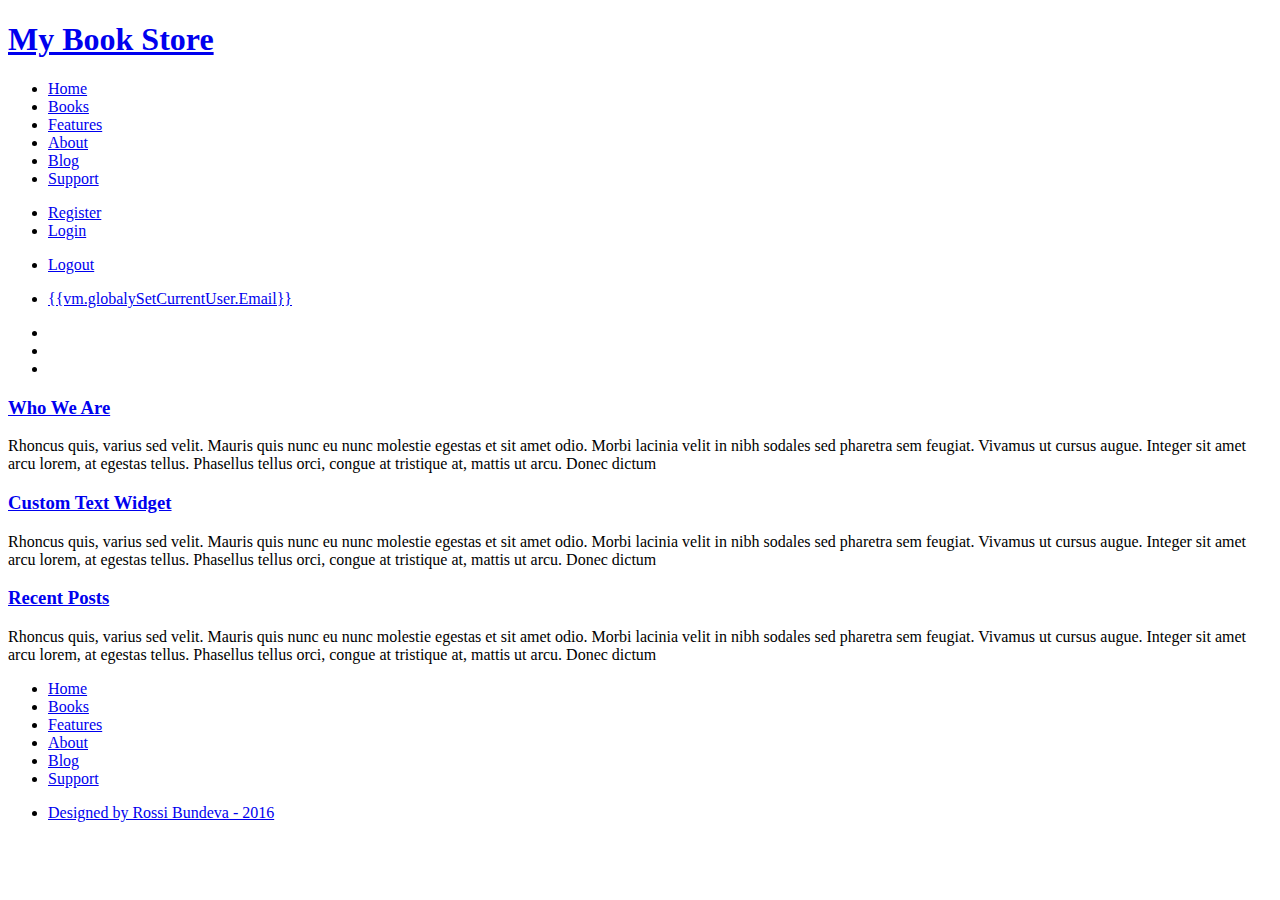
==== BookStore/BookStore.Client/index.html @ 8c5bb3bc "final project" ====
﻿<!DOCTYPE html>
<html>
<head>
    <title>Book Store</title>
    <meta charset="utf-8"/>
    <base href="/" />
    <link href="libs/Content/bootstrap.css" rel="stylesheet"/>
    <link href="libs/Content/toastr.css" rel="stylesheet" />
    <link href="css/MyFontsWebfontsKit/MyFontsWebfontsKit.css" rel="stylesheet" />
    <link href="css/index.css" rel="stylesheet"/>

</head>
<body ng-app="bookStoreApp" ng-cloak ng-controller="MainController as vm">
<div class="main-main-header">
    <header class="container">
        <h1 id="main-header">
            <a href="/">My Book Store</a>
        </h1>
        <nav class="navbar navbar-default navbar-default-header">
            <div class="container-fluid">
                <ul class="nav navbar-nav">
                    <li><a href="/home" class="main-nav">Home</a></li>
                    <li><a href="/books" class="main-nav">Books</a></li>
                    <li><a href="#" class="main-nav">Features</a></li>
                    <li><a href="#" class="main-nav">About</a></li>
                    <li><a href="#" class="main-nav">Blog</a></li>
                    <li><a href="#" class="main-nav">Support</a></li>
                </ul>
                <ul class="nav navbar-nav" ng-if="!vm.globalySetCurrentUser">
                    <li><a href="/identity/register" class="main-nav">Register</a></li>
                    <li><a href="/identity/login" class="main-nav">Login</a></li>
                </ul>
                <ul class="nav navbar-nav" ng-if="vm.globalySetCurrentUser">
                    <li><a href="#" ng-click="vm.logout()" class="main-nav">Logout</a></li>
                </ul>
                <ul class="nav navbar-nav" ng-if="vm.globalySetCurrentUser">
                    <li><a href="/identity/profile" class="main-nav">{{vm.globalySetCurrentUser.Email}}</a></li>
                </ul>
                <ul class="nav navbar-nav navbar-right">
                    <li><a href="#" class="twitter"></a></li>
                    <li><a href="#" class="rss"></a></li>
                    <li><a href="#" class="facebook"></a></li>
                </ul>
            </div>
        </nav>
    </header>
</div>

<div class="container" ng-view></div>

    <div class="main-footer">
        <footer class="container">
            <div class="row">
                <div class="col-md-4 left-footer-widget">
                    <h3 class="colaborate-font">
                        <a href="#">Who We Are</a>
                    </h3>
                    <p>Rhoncus quis, varius sed velit. Mauris quis nunc eu nunc molestie egestas et sit amet odio. Morbi lacinia velit in nibh sodales sed pharetra sem feugiat. Vivamus ut cursus augue. Integer sit amet arcu lorem, at egestas tellus. Phasellus tellus orci, congue at tristique at, mattis ut arcu. Donec dictum </p>
                </div>
                <div class="col-md-4  center-footer-widget">
                    <h3 class="colaborate-font">
                        <a href="#">Custom Text Widget</a>
                    </h3>
                    <p>Rhoncus quis, varius sed velit. Mauris quis nunc eu nunc molestie egestas et sit amet odio. Morbi lacinia velit in nibh sodales sed pharetra sem feugiat. Vivamus ut cursus augue. Integer sit amet arcu lorem, at egestas tellus. Phasellus tellus orci, congue at tristique at, mattis ut arcu. Donec dictum </p>
                </div>
                <div class="col-md-4 right-footer-widget">
                    <h3 class="colaborate-font">
                        <a href="#">Recent Posts</a>
                    </h3>
                    <p>Rhoncus quis, varius sed velit. Mauris quis nunc eu nunc molestie egestas et sit amet odio. Morbi lacinia velit in nibh sodales sed pharetra sem feugiat. Vivamus ut cursus augue. Integer sit amet arcu lorem, at egestas tellus. Phasellus tellus orci, congue at tristique at, mattis ut arcu. Donec dictum </p>
                </div>
            </div>
            
        </footer>
        <footer>
            <nav class="navbar navbar-default navbar-default-footer">
                <div class="container">
                    <ul class="nav navbar-nav">
                        <li><a href="/home" class="main-nav">Home</a></li>
                        <li><a href="/books" class="main-nav">Books</a></li>
                        <li><a href="#" class="main-nav">Features</a></li>
                        <li><a href="#" class="main-nav">About</a></li>
                        <li><a href="#" class="main-nav">Blog</a></li>
                        <li><a href="#" class="main-nav">Support</a></li>
                    </ul>
                    <ul class="nav navbar-nav navbar-right">
                        <li><a href="#">Designed by Rossi Bundeva - 2016</a></li>
                    </ul>
                </div>
            </nav>
        </footer>
    </div>
<script src="scripts/jquery-2.2.0.js"></script>
    <script src="scripts/toastr.js"></script>
    <script src="scripts/bootstrap.js"></script>
    <script src="scripts/angular.js"></script>
    <script src="scripts/angular-route.js"></script>
    <script src="scripts/angular-cookies.js"></script>


    <script src="app/app.js"></script>
    <script src="app/common/main-controller.js"></script>
    <script src="app/common/notifier.js"></script>
    <script src="app/identity/auth-service.js"></script>
    <script src="app/identity/identity-service.js"></script>
    <script src="app/identity/register-controller.js"></script>
    <script src="app/identity/login-controller.js"></script>
    <script src="app/common/data.js"></script>
    <script src="app/home/index-partial-controller.js"></script>
    <script src="app/home/home-controller.js"></script>
    <script src="app/books/books-service.js"></script>
    <script src="app/books/book-details-controller.js"></script>
    <script src="app/books/books-controller.js"></script>
    <script src="app/category/category-servise.js"></script>

</body>
</html>
---- BookStore/BookStore.Client/libs/Content/toastr.css ----
.toast-title {
  font-weight: bold;
}
.toast-message {
  -ms-word-wrap: break-word;
  word-wrap: break-word;
}
.toast-message a,
.toast-message label {
  color: #ffffff;
}
.toast-message a:hover {
  color: #cccccc;
  text-decoration: none;
}
.toast-close-button {
  position: relative;
  right: -0.3em;
  top: -0.3em;
  float: right;
  font-size: 20px;
  font-weight: bold;
  color: #ffffff;
  -webkit-text-shadow: 0 1px 0 #ffffff;
  text-shadow: 0 1px 0 #ffffff;
  opacity: 0.8;
  -ms-filter: progid:DXImageTransform.Microsoft.Alpha(Opacity=80);
  filter: alpha(opacity=80);
}
.toast-close-button:hover,
.toast-close-button:focus {
  color: #000000;
  text-decoration: none;
  cursor: pointer;
  opacity: 0.4;
  -ms-filter: progid:DXImageTransform.Microsoft.Alpha(Opacity=40);
  filter: alpha(opacity=40);
}
/*Additional properties for button version
 iOS requires the button element instead of an anchor tag.
 If you want the anchor version, it requires `href="#"`.*/
button.toast-close-button {
  padding: 0;
  cursor: pointer;
  background: transparent;
  border: 0;
  -webkit-appearance: none;
}
.toast-top-center {
  top: 0;
  right: 0;
  width: 100%;
}
.toast-bottom-center {
  bottom: 0;
  right: 0;
  width: 100%;
}
.toast-top-full-width {
  top: 0;
  right: 0;
  width: 100%;
}
.toast-bottom-full-width {
  bottom: 0;
  right: 0;
  width: 100%;
}
.toast-top-left {
  top: 12px;
  left: 12px;
}
.toast-top-right {
  top: 12px;
  right: 12px;
}
.toast-bottom-right {
  right: 12px;
  bottom: 12px;
}
.toast-bottom-left {
  bottom: 12px;
  left: 12px;
}
#toast-container {
  position: fixed;
  z-index: 999999;
  /*overrides*/

}
#toast-container * {
  -moz-box-sizing: border-box;
  -webkit-box-sizing: border-box;
  box-sizing: border-box;
}
#toast-container > div {
  position: relative;
  overflow: hidden;
  margin: 0 0 6px;
  padding: 15px 15px 15px 50px;
  width: 300px;
  -moz-border-radius: 3px 3px 3px 3px;
  -webkit-border-radius: 3px 3px 3px 3px;
  border-radius: 3px 3px 3px 3px;
  background-position: 15px center;
  background-repeat: no-repeat;
  -moz-box-shadow: 0 0 12px #999999;
  -webkit-box-shadow: 0 0 12px #999999;
  box-shadow: 0 0 12px #999999;
  color: #ffffff;
  opacity: 0.8;
  -ms-filter: progid:DXImageTransform.Microsoft.Alpha(Opacity=80);
  filter: alpha(opacity=80);
}
#toast-container > :hover {
  -moz-box-shadow: 0 0 12px #000000;
  -webkit-box-shadow: 0 0 12px #000000;
  box-shadow: 0 0 12px #000000;
  opacity: 1;
  -ms-filter: progid:DXImageTransform.Microsoft.Alpha(Opacity=100);
  filter: alpha(opacity=100);
  cursor: pointer;
}
#toast-container > .toast-info {
  background-image: url("[data-uri]") !important;
}
#toast-container > .toast-error {
  background-image: url("[data-uri]") !important;
}
#toast-container > .toast-success {
  background-image: url("[data-uri]") !important;
}
#toast-container > .toast-warning {
  background-image: url("[data-uri]") !important;
}
#toast-container.toast-top-center > div,
#toast-container.toast-bottom-center > div {
  width: 300px;
  margin: auto;
}
#toast-container.toast-top-full-width > div,
#toast-container.toast-bottom-full-width > div {
  width: 96%;
  margin: auto;
}
.toast {
  background-color: #030303;
}
.toast-success {
  background-color: #51a351;
}
.toast-error {
  background-color: #bd362f;
}
.toast-info {
  background-color: #2f96b4;
}
.toast-warning {
  background-color: #f89406;
}
.toast-progress {
  position: absolute;
  left: 0;
  bottom: 0;
  height: 4px;
  background-color: #000000;
  opacity: 0.4;
  -ms-filter: progid:DXImageTransform.Microsoft.Alpha(Opacity=40);
  filter: alpha(opacity=40);
}
/*Responsive Design*/
@media all and (max-width: 240px) {
  #toast-container > div {
    padding: 8px 8px 8px 50px;
    width: 11em;
  }
  #toast-container .toast-close-button {
    right: -0.2em;
    top: -0.2em;
  }
}
@media all and (min-width: 241px) and (max-width: 480px) {
  #toast-container > div {
    padding: 8px 8px 8px 50px;
    width: 18em;
  }
  #toast-container .toast-close-button {
    right: -0.2em;
    top: -0.2em;
  }
}
@media all and (min-width: 481px) and (max-width: 768px) {
  #toast-container > div {
    padding: 15px 15px 15px 50px;
    width: 25em;
  }
}
---- BookStore/BookStore.Client/css/MyFontsWebfontsKit/MyFontsWebfontsKit.css ----
/**
 * @license
 * MyFonts Webfont Build ID 3157336, 2016-01-20T17:14:22-0500
 * 
 * The fonts listed in this notice are subject to the End User License
 * Agreement(s) entered into by the website owner. All other parties are 
 * explicitly restricted from using the Licensed Webfonts(s).
 * 
 * You may obtain a valid license at the URLs below.
 * 
 * Webfont: BlackJack by Typadelic
 * URL: http://www.myfonts.com/fonts/typadelic/black-jack/regular/
 * Copyright: Copyright (c) TYPADELIC FONTS, 2002. All rights reserved.
 * Licensed pageviews: 10,000
 * 
 * 
 * License: http://www.myfonts.com/viewlicense?type=web&buildid=3157336
 * 
 * © 2016 MyFonts Inc
*/


/* @import must be at top of file, otherwise CSS will not work */
@import url("//hello.myfonts.net/count/302d58");

  
@font-face {font-family: 'BlackJack';src: url('webfonts/302D58_0_0.eot');src: url('webfonts/302D58_0_0.eot?#iefix') format('embedded-opentype'),url('webfonts/302D58_0_0.woff2') format('woff2'),url('webfonts/302D58_0_0.woff') format('woff'),url('webfonts/302D58_0_0.ttf') format('truetype');}
---- BookStore/BookStore.Client/css/index.css ----
﻿body {
    margin: 0;
    padding: 0;
    font-family: DroidSans;
}

.BlackJack { 
	font-family: BlackJack;
	font-weight: normal;
	font-style: normal;
}

@font-face {
    font-family: 'DroidSans';
    src: url('fonts/DroidSans.ttf') format('truetype');
}
@font-face {
    font-family: 'DroidSans-Bold';
    src: url('fonts/DroidSans-Bold.ttf') format('truetype');
}
.main-main-header {
    background: #2d363e; /* Old browsers */
    background: -moz-radial-gradient(center, ellipse cover,  #2d363e 0, #11161c 100%); /* FF3.6-15 */
    background: -webkit-radial-gradient(center, ellipse cover,  #2d363e 0,#11161c 100%); /* Chrome10-25,Safari5.1-6 */
    background: radial-gradient(ellipse at center,  #2d363e 0,#11161c 100%); /* W3C, IE10+, FF16+, Chrome26+, Opera12+, Safari7+ */
}

#main-header {
    font-family: BlackJack;
    text-shadow: 0 2px 1px black;
    height: 100px;
    padding-top: 40px

}
    #main-header a {
        color: #d6d6d6;
        text-decoration: none;
    }


.navbar-default-header {
    background-image: -webkit-linear-gradient(#3e4852, #353e48 60%, #323b44);
    background-image: -o-linear-gradient(#3e4852, #353e48 60%, #323b44);
    background-image: -webkit-gradient(linear, left top, left bottom, from(#3e4852), color-stop(60%, #353e48), to(#323b44));
    background-image: linear-gradient(#3e4852, #353e48 60%, #323b44);
    background-repeat: no-repeat;
    border: none;
    border-radius: 10px;
}

.navbar-default-footer {
    background: none;
    border: none;
    margin-bottom: 0;
}
.navbar-default-footer div ul li a {
    color: white;
}

.navbar-default .navbar-nav > li > a  {
    color: white;
    text-shadow: 0 2px 1px black;
}
.navbar-default .navbar-nav > li > a:hover {
    color: #8d96a0;
    text-shadow: 0 2px 1px black;
}

.twitter .rss .facebook {
    background-image: url('../img/logos.png');
    background-repeat: no-repeat;
}

.contauner-form {
    width: 80%;
}

.colaborate-font {
    font-family: Colaborate;
    font-weight: lighter;
}

.book-container {
    margin-left: 20px;
}

.img-thumbnail {
    max-height: 200px;
    margin-left: 0;
    border-radius: 0;
}

hr {
    margin-top: 0;
    margin-bottom: 10px;
    max-width: 80%;
}

.btn-custom {
    background-image: -webkit-linear-gradient(#3e4852, #353e48 60%, #323b44);
    background-image: -o-linear-gradient(#3e4852, #353e48 60%, #323b44);
    background-image: -webkit-gradient(linear, left top, left bottom, from(#3e4852), color-stop(60%, #353e48), to(#323b44));
    background-image: linear-gradient(#3e4852, #353e48 60%, #323b44);
    background-repeat: no-repeat;
    border: none;
    border-radius: 10px;
    color: white;
    margin-top: 15px;
}

.btn-custom:hover {
    color: #8d96a0;
    text-shadow: 0 2px 1px black;
}

.main-footer {
    margin-top: 50px;
    background: #2d363e; /* Old browsers */
    background: -moz-radial-gradient(center, ellipse cover,  #2d363e 0, #11161c 100%); /* FF3.6-15 */
    background: -webkit-radial-gradient(center, ellipse cover,  #2d363e 0,#11161c 100%); /* Chrome10-25,Safari5.1-6 */
    background: radial-gradient(ellipse at center,  #2d363e 0,#11161c 100%); /* W3C, IE10+, FF16+, Chrome26+, Opera12+, Safari7+ */
    color: #8b949d;
    
}

.right-widget {
    padding: 20px;

}
.right-widget div {
    background-image: -webkit-linear-gradient(#ffffff, #ffffff 70%, #f7f7f7);
    background-image: -o-linear-gradient(#ffffff, #ffffff 70%, #f7f7f7);
    background-image: -webkit-gradient(linear, left top, left bottom, from(#ffffff), color-stop(70%, #ffffff), to(#f7f7f7));
    background-image: linear-gradient(#ffffff, #ffffff 70%, #f7f7f7);

}


.right-widget > div {
    border: 1px solid #c5c5c5;
    padding: 30px;
    border-radius: 10px;
}

.right-widget > div >p {
    color: #5e5e5e;
}

.left-footer-widget {
    padding-right: 60px;
}

.center-footer-widget {
    padding: 0 30px;
}

.right-footer-widget {
    padding-left: 60px;
}

.book-details {
    font-size: 16px;
    margin: 20px 0;
}

.container-width {
    width: 90%;
    margin: auto;
}
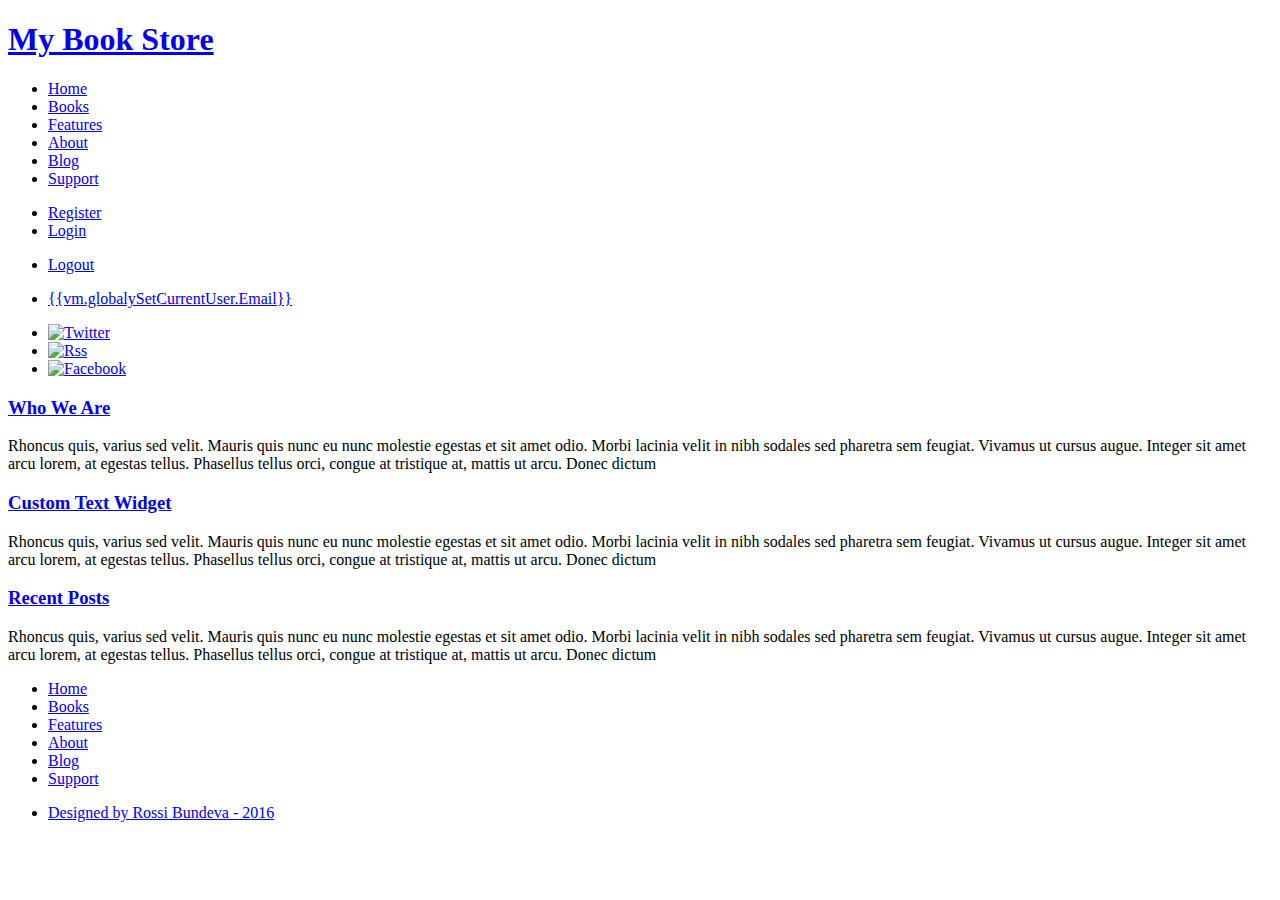
==== commit a41f23be: "Add new items" ====
--- a/BookStore/BookStore.Client/index.html
+++ b/BookStore/BookStore.Client/index.html
@@ -11,13 +11,13 @@
 
 </head>
 <body ng-app="bookStoreApp" ng-cloak ng-controller="MainController as vm">
-<div class="main-main-header">
+<div class="main-header">
     <header class="container">
         <h1 id="main-header">
             <a href="/">My Book Store</a>
         </h1>
         <nav class="navbar navbar-default navbar-default-header">
-            <div class="container-fluid">
+            <div class="navbar-collapse collapse in" aria-expanded="true">
                 <ul class="nav navbar-nav">
                     <li><a href="/home" class="main-nav">Home</a></li>
                     <li><a href="/books" class="main-nav">Books</a></li>
@@ -37,16 +37,28 @@
                     <li><a href="/identity/profile" class="main-nav">{{vm.globalySetCurrentUser.Email}}</a></li>
                 </ul>
                 <ul class="nav navbar-nav navbar-right">
-                    <li><a href="#" class="twitter"></a></li>
-                    <li><a href="#" class="rss"></a></li>
-                    <li><a href="#" class="facebook"></a></li>
+                    <li>
+                        <a href="#">
+                            <img alt="Twitter" src="img/twitter.png">
+                        </a>
+                    </li>
+                    <li>
+                        <a href="#">
+                            <img alt="Rss" src="img/rss.png">
+                        </a>
+                    </li>
+                    <li>
+                        <a href="#">
+                            <img alt="Facebook" src="img/facebook.png">
+                        </a>
+                    </li>
                 </ul>
             </div>
         </nav>
     </header>
 </div>
 
-<div class="container" ng-view></div>
+<div ng-view></div>
 
     <div class="main-footer">
         <footer class="container">
@@ -111,6 +123,7 @@
     <script src="app/books/books-service.js"></script>
     <script src="app/books/book-details-controller.js"></script>
     <script src="app/books/books-controller.js"></script>
+    <script src="app/books/add-book-controller.js"></script>
     <script src="app/category/category-servise.js"></script>
 
 </body>
--- a/BookStore/BookStore.Client/css/index.css
+++ b/BookStore/BookStore.Client/css/index.css
@@ -1,7 +1,9 @@
 ﻿body {
     margin: 0;
     padding: 0;
-    font-family: DroidSans;
+    font-family: DroidSans, Arial, sans-serif;
+    background-image: url('../img/content-bg.png');
+    font-size: 12px;
 }
 
 .BlackJack { 
@@ -18,11 +20,45 @@
     font-family: 'DroidSans-Bold';
     src: url('fonts/DroidSans-Bold.ttf') format('truetype');
 }
-.main-main-header {
-    background: #2d363e; /* Old browsers */
-    background: -moz-radial-gradient(center, ellipse cover,  #2d363e 0, #11161c 100%); /* FF3.6-15 */
-    background: -webkit-radial-gradient(center, ellipse cover,  #2d363e 0,#11161c 100%); /* Chrome10-25,Safari5.1-6 */
-    background: radial-gradient(ellipse at center,  #2d363e 0,#11161c 100%); /* W3C, IE10+, FF16+, Chrome26+, Opera12+, Safari7+ */
+
+@font-face {
+    font-family: 'ColabReg';
+    src: url('fonts/ColabReg.otf') format('opentype');
+}
+
+a { text-decoration: none; color: #ffffff; }
+a:hover { text-decoration: underline; }
+.clear { clear: both; }
+.ui-tabs-hide { display: none; }
+br.clear { margin: 0px; padding: 0px; }
+
+h1, h2, h3, h4, h5, h6 { padding-bottom: 5px; color: #111; letter-spacing: -1px; line-height: 1em; font-weight: normal; }
+h1 a, h2 a, h3 a, h4 a, h5 a, h6 a { color: #111; }
+h1 { font-size: 30px; }
+h2 { font-size: 24px; }
+h3 { font-size: 22px; }
+h4 { font-size: 18px; }
+h5 { font-size: 16px; }
+h6 { font-size: 14px; }
+p { padding-bottom: 10px; line-height: 18px; }
+strong { font-weight: bold; color: #1c1c1c; }
+cite, em, i { font-style: italic; }
+pre, code { monospace; margin-bottom: 10px; }
+ins { text-decoration: none; }
+sup, sub { height: 0; line-height: 1; position: relative; vertical-align: baseline; }
+sup { bottom: 0.8em; }
+sub { top: 0.3em; }
+dl { margin: 0 0 1.5em 0; }
+dl dt { font-weight: bold; }
+dd  { margin-left: 1.5em;}
+blockquote  { margin: 1.5em; padding: 1em; color: #666666; background: #e6e6e6; font-style: italic; border: 1px solid #dcdcdc; }
+blockquote p { padding-bottom: 0px; }
+
+.main-header {
+    background: #11161c; /* Old browsers */
+    background: -moz-linear-gradient(left,  #11161c 0, #282f36 51%, #11161c 100%); /* FF3.6-15 */
+    background: -webkit-linear-gradient(left,  #11161c 0,#282f36 51%,#11161c 100%); /* Chrome10-25,Safari5.1-6 */
+    background: linear-gradient(to right,  #11161c 0,#282f36 51%,#11161c 100%); /* W3C, IE10+, FF16+, Chrome26+, Opera12+, Safari7+ */
 }
 
 #main-header {
@@ -37,6 +73,9 @@
         text-decoration: none;
     }
 
+.container {
+    max-width: 960px;
+}
 
 .navbar-default-header {
     background-image: -webkit-linear-gradient(#3e4852, #353e48 60%, #323b44);
@@ -64,14 +103,15 @@
 .navbar-default .navbar-nav > li > a:hover {
     color: #8d96a0;
     text-shadow: 0 2px 1px black;
-}
-
-.twitter .rss .facebook {
-    background-image: url('../img/logos.png');
-    background-repeat: no-repeat;
-}
-
-.contauner-form {
+    font-style: italic;
+}
+.navbar-default .navbar-nav > li > a:focus {
+    color: #8d96a0;
+    text-shadow: 0 2px 1px black;
+    font-style: italic;
+}
+
+.container-form {
     width: 80%;
 }
 
@@ -81,17 +121,17 @@
 }
 
 .book-container {
-    margin-left: 20px;
+    display: block;
+    padding: 0 20px;
 }
 
 .img-thumbnail {
-    max-height: 200px;
-    margin-left: 0;
+    max-height: 170px;
     border-radius: 0;
 }
 
 hr {
-    margin-top: 0;
+    margin-top: 0;  
     margin-bottom: 10px;
     max-width: 80%;
 }
@@ -115,24 +155,23 @@
 
 .main-footer {
     margin-top: 50px;
-    background: #2d363e; /* Old browsers */
-    background: -moz-radial-gradient(center, ellipse cover,  #2d363e 0, #11161c 100%); /* FF3.6-15 */
-    background: -webkit-radial-gradient(center, ellipse cover,  #2d363e 0,#11161c 100%); /* Chrome10-25,Safari5.1-6 */
-    background: radial-gradient(ellipse at center,  #2d363e 0,#11161c 100%); /* W3C, IE10+, FF16+, Chrome26+, Opera12+, Safari7+ */
+     background: #11161c; /* Old browsers */
+    background: -moz-linear-gradient(left,  #11161c 0, #282f36 51%, #11161c 100%); /* FF3.6-15 */
+    background: -webkit-linear-gradient(left,  #11161c 0,#282f36 51%,#11161c 100%); /* Chrome10-25,Safari5.1-6 */
+    background: linear-gradient(to right,  #11161c 0,#282f36 51%,#11161c 100%); /* W3C, IE10+, FF16+, Chrome26+, Opera12+, Safari7+ */
     color: #8b949d;
     
 }
 
 .right-widget {
-    padding: 20px;
-
-}
+    margin: 0;
+}
+
 .right-widget div {
     background-image: -webkit-linear-gradient(#ffffff, #ffffff 70%, #f7f7f7);
     background-image: -o-linear-gradient(#ffffff, #ffffff 70%, #f7f7f7);
     background-image: -webkit-gradient(linear, left top, left bottom, from(#ffffff), color-stop(70%, #ffffff), to(#f7f7f7));
     background-image: linear-gradient(#ffffff, #ffffff 70%, #f7f7f7);
-
 }
 
 
@@ -158,12 +197,108 @@
     padding-left: 60px;
 }
 
+h3 a {
+    color: #ffffff;
+}
+
+h3 a:hover {
+    color: #8d96a0;
+    text-decoration: none;
+}
+
 .book-details {
-    font-size: 16px;
-    margin: 20px 0;
-}
-
-.container-width {
-    width: 90%;
-    margin: auto;
-}
+    margin: 20px auto;
+}
+
+.book-description {
+    
+    height: 170px;
+    overflow: hidden;     
+    padding: 5px;
+}
+
+
+
+/* rotator styles */
+
+.rotator-container {
+    text-align: center;
+    background: #11161c; /* Old browsers */
+    background: -moz-linear-gradient(left,  #11161c 0, #282f36 51%, #11161c 100%); /* FF3.6-15 */
+    background: -webkit-linear-gradient(left,  #11161c 0,#282f36 51%,#11161c 100%); /* Chrome10-25,Safari5.1-6 */
+    background: linear-gradient(to right,  #11161c 0,#282f36 51%,#11161c 100%); /* W3C, IE10+, FF16+, Chrome26+, Opera12+, Safari7+ */
+    overflow: hidden;
+}
+
+.rotator-wrapper {
+    width: 442px;
+    display: inline-block;
+    position: relative;
+    margin: 100px 0;
+}
+
+.rotator {
+    height: 149px;
+    overflow: visible;
+    white-space: nowrap;
+    left: calc(-300% - 5px);
+    position: relative;
+    width: 700%;
+}
+
+.rotator > img {
+    height: 100%;
+    margin-left: 10px;
+    opacity: .2;
+}
+
+.rotator > img:nth-child(4) {
+    opacity: 1;
+    transform: scale(1.5);
+    box-shadow: 0 0 20px #000, 0 0 4px #000;
+}
+
+html .rotator-wrapper .carousel-control {
+    background: none;
+}
+
+.rotator-wrapper .carousel-control.left {
+    left: -3px;
+    top: -25%;
+    height: 150%;
+}
+
+.rotator-wrapper .carousel-control.right {
+    right: -3px;
+    top: -25%;
+    height: 150%;
+}
+
+.rotator.rotate-left,
+.rotator.rotate-right {
+    transition: left .3s ease-out;
+}
+
+.rotator.rotate-left img:nth-child(4),
+.rotator.rotate-right img:nth-child(4) {
+    transform: scale(1);
+    opacity: .2;
+    transition: all .3s ease-out;
+    box-shadow: none;
+}
+
+.rotator.rotate-left img:nth-child(5),
+.rotator.rotate-right img:nth-child(3) {
+    transform: scale(1.5);
+    opacity: 1;
+    transition: all .3s ease-out;
+    box-shadow: 0 0 20px #000, 0 0 4px #000;
+}
+
+.rotator.rotate-left {
+    left: -371%;
+}
+
+.rotator.rotate-right {
+    left: -231%;
+}
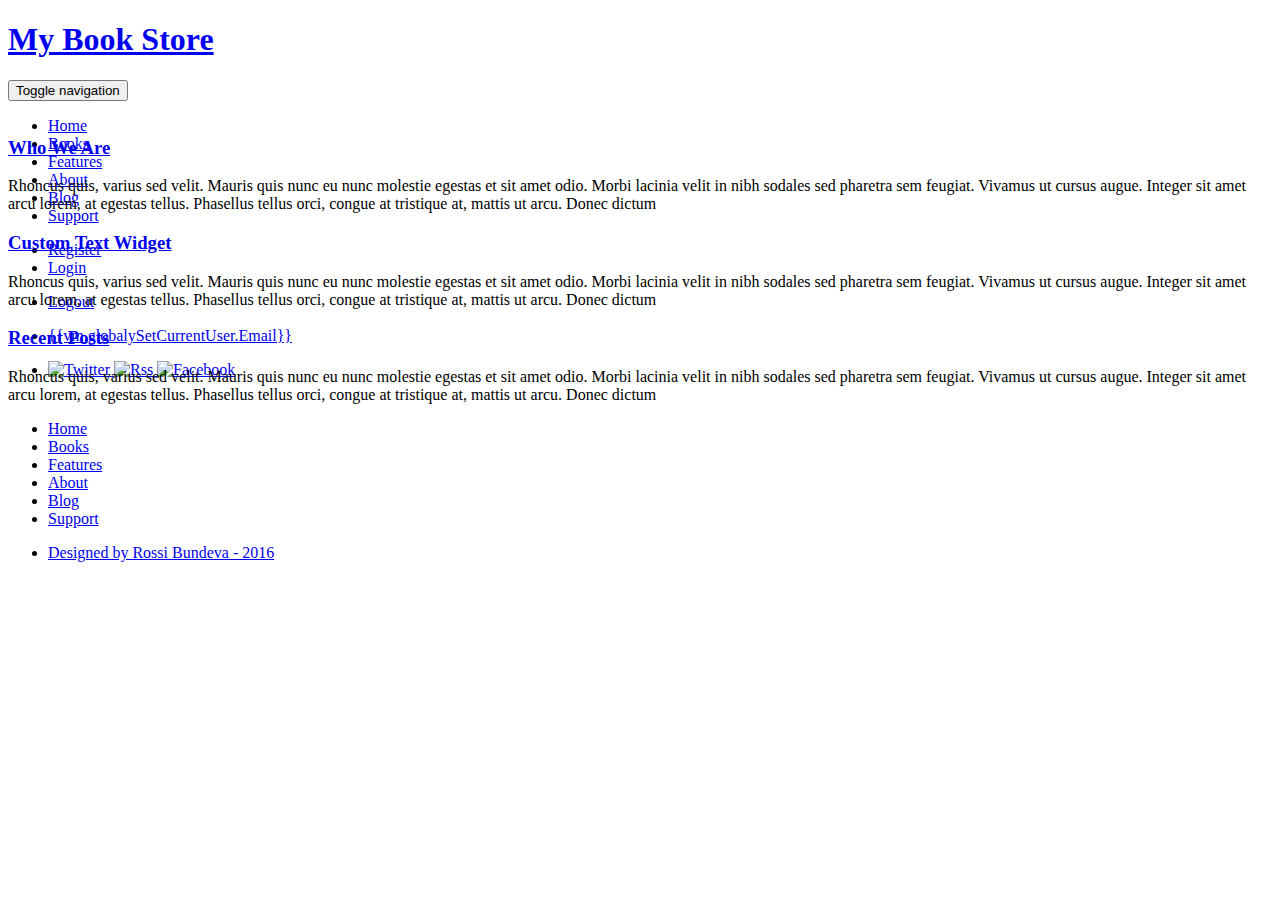
==== commit 6e36922d: "Add book works" ====
--- a/BookStore/BookStore.Client/index.html
+++ b/BookStore/BookStore.Client/index.html
@@ -2,63 +2,73 @@
 <html>
 <head>
     <title>Book Store</title>
-    <meta charset="utf-8"/>
+    <meta charset="utf-8" />
     <base href="/" />
-    <link href="libs/Content/bootstrap.css" rel="stylesheet"/>
+    <link href="libs/Content/bootstrap.css" rel="stylesheet" />
     <link href="libs/Content/toastr.css" rel="stylesheet" />
     <link href="css/MyFontsWebfontsKit/MyFontsWebfontsKit.css" rel="stylesheet" />
-    <link href="css/index.css" rel="stylesheet"/>
+    <link href="css/index.css" rel="stylesheet" />
 
 </head>
 <body ng-app="bookStoreApp" ng-cloak ng-controller="MainController as vm">
-<div class="main-header">
-    <header class="container">
-        <h1 id="main-header">
-            <a href="/">My Book Store</a>
-        </h1>
-        <nav class="navbar navbar-default navbar-default-header">
-            <div class="navbar-collapse collapse in" aria-expanded="true">
-                <ul class="nav navbar-nav">
-                    <li><a href="/home" class="main-nav">Home</a></li>
-                    <li><a href="/books" class="main-nav">Books</a></li>
-                    <li><a href="#" class="main-nav">Features</a></li>
-                    <li><a href="#" class="main-nav">About</a></li>
-                    <li><a href="#" class="main-nav">Blog</a></li>
-                    <li><a href="#" class="main-nav">Support</a></li>
-                </ul>
-                <ul class="nav navbar-nav" ng-if="!vm.globalySetCurrentUser">
-                    <li><a href="/identity/register" class="main-nav">Register</a></li>
-                    <li><a href="/identity/login" class="main-nav">Login</a></li>
-                </ul>
-                <ul class="nav navbar-nav" ng-if="vm.globalySetCurrentUser">
-                    <li><a href="#" ng-click="vm.logout()" class="main-nav">Logout</a></li>
-                </ul>
-                <ul class="nav navbar-nav" ng-if="vm.globalySetCurrentUser">
-                    <li><a href="/identity/profile" class="main-nav">{{vm.globalySetCurrentUser.Email}}</a></li>
-                </ul>
-                <ul class="nav navbar-nav navbar-right">
-                    <li>
-                        <a href="#">
-                            <img alt="Twitter" src="img/twitter.png">
-                        </a>
-                    </li>
-                    <li>
-                        <a href="#">
-                            <img alt="Rss" src="img/rss.png">
-                        </a>
-                    </li>
-                    <li>
-                        <a href="#">
-                            <img alt="Facebook" src="img/facebook.png">
-                        </a>
-                    </li>
-                </ul>
-            </div>
-        </nav>
-    </header>
-</div>
+    <div class="main-header">
+        <header class="container">
+            <h1 id="main-header">
+                <a href="/">My Book Store</a>
+            </h1>
+            <nav class="navbar navbar-default navbar-default-header">
+                <div>
+                    <div class="navbar-header">
+                        <button aria-expanded="false" type="button" class="navbar-toggle collapsed" data-toggle="collapse" data-target="#bs-example-navbar-collapse-1">
+                            <span class="sr-only">Toggle navigation</span>
+                            <span class="icon-bar"></span>
+                            <span class="icon-bar"></span>
+                            <span class="icon-bar"></span>
+                        </button>
+                    </div>
 
-<div ng-view></div>
+                    <div style="height: 1px;" aria-expanded="false" class="navbar-collapse collapse" id="bs-example-navbar-collapse-1">
+                        <ul class="nav navbar-nav">
+                            
+                            <li><a href="/home" class="main-nav">Home</a></li>
+                            <li><a href="/books" class="main-nav">Books</a></li>
+                            <li><a href="#" class="main-nav">Features</a></li>
+                            <li><a href="#" class="main-nav">About</a></li>
+                            <li><a href="#" class="main-nav">Blog</a></li>
+                            <li><a href="#" class="main-nav">Support</a></li>
+                        </ul>
+                        <ul class="nav navbar-nav" ng-if="!vm.globalySetCurrentUser">
+                            <li><a href="/identity/register" class="main-nav">Register</a></li>
+                            <li><a href="/identity/login" class="main-nav">Login</a></li>
+                        </ul>
+                        <ul class="nav navbar-nav" ng-if="vm.globalySetCurrentUser">
+                            <li><a href="#" ng-click="vm.logout()" class="main-nav">Logout</a></li>
+                        </ul>
+                        <ul class="nav navbar-nav" ng-if="vm.globalySetCurrentUser">
+                            <li><a href="/identity/profile" class="main-nav">{{vm.globalySetCurrentUser.Email}}</a></li>
+                        </ul>
+
+                        <ul class="nav navbar-nav navbar-right social-icon-ul">
+                            <li>
+                                <a class="social-icon-link" href="#">
+                                    <img class="social-icon-img" alt="Twitter" src="img/twitter.png">
+                                </a>
+                                <a class="social-icon-link" href="#">
+                                    <img class="social-icon-img" alt="Rss" src="img/rss.png">
+                                </a>
+                                <a class="social-icon-link" href="#">
+                                    <img class="social-icon-img" alt="Facebook" src="img/facebook.png">
+                                </a>
+                            </li>
+                        </ul>
+
+                    </div>
+                </div>
+            </nav>
+        </header>
+    </div>
+
+    <div ng-view></div>
 
     <div class="main-footer">
         <footer class="container">
@@ -82,7 +92,7 @@
                     <p>Rhoncus quis, varius sed velit. Mauris quis nunc eu nunc molestie egestas et sit amet odio. Morbi lacinia velit in nibh sodales sed pharetra sem feugiat. Vivamus ut cursus augue. Integer sit amet arcu lorem, at egestas tellus. Phasellus tellus orci, congue at tristique at, mattis ut arcu. Donec dictum </p>
                 </div>
             </div>
-            
+
         </footer>
         <footer>
             <nav class="navbar navbar-default navbar-default-footer">
@@ -102,7 +112,7 @@
             </nav>
         </footer>
     </div>
-<script src="scripts/jquery-2.2.0.js"></script>
+    <script src="scripts/jquery-2.2.0.js"></script>
     <script src="scripts/toastr.js"></script>
     <script src="scripts/bootstrap.js"></script>
     <script src="scripts/angular.js"></script>
@@ -125,6 +135,6 @@
     <script src="app/books/books-controller.js"></script>
     <script src="app/books/add-book-controller.js"></script>
     <script src="app/category/category-servise.js"></script>
-
+    <script src="app/identity/authorization.js"></script>
 </body>
 </html>
--- a/BookStore/BookStore.Client/css/index.css
+++ b/BookStore/BookStore.Client/css/index.css
@@ -111,6 +111,36 @@
     font-style: italic;
 }
 
+.navbar-collapse {
+    padding: 0 5px;
+}
+
+.social-icon-img, .social-icon-link  {
+    display: inline !important;
+    margin: 0;
+    padding: 0 !important;
+}
+.social-icon-ul {
+    margin-top: 15px;
+    margin-left: 2px;
+    margin-right: 15px;
+}
+
+.page-title {
+    background: #11161c; /* Old browsers */
+    background: -moz-linear-gradient(left,  #11161c 0, #282f36 51%, #11161c 100%); /* FF3.6-15 */
+    background: -webkit-linear-gradient(left,  #11161c 0,#282f36 51%,#11161c 100%); /* Chrome10-25,Safari5.1-6 */
+    background: linear-gradient(to right,  #11161c 0,#282f36 51%,#11161c 100%); /* W3C, IE10+, FF16+, Chrome26+, Opera12+, Safari7+ */
+    border-bottom: 1px solid #ffffff;
+    -webkit-box-shadow: 0 7px 11px -4px rgba(0,0,0,0.7);
+    -moz-box-shadow: 0 7px 11px -4px rgba(0,0,0,0.7);
+    box-shadow: 0 7px 11px -4px rgba(0,0,0,0.7);
+}
+
+.page-title h1 {
+    color: #ffffff;
+}
+
 .container-form {
     width: 80%;
 }
@@ -122,7 +152,7 @@
 
 .book-container {
     display: block;
-    padding: 0 20px;
+    padding: 0 10px;
 }
 
 .img-thumbnail {
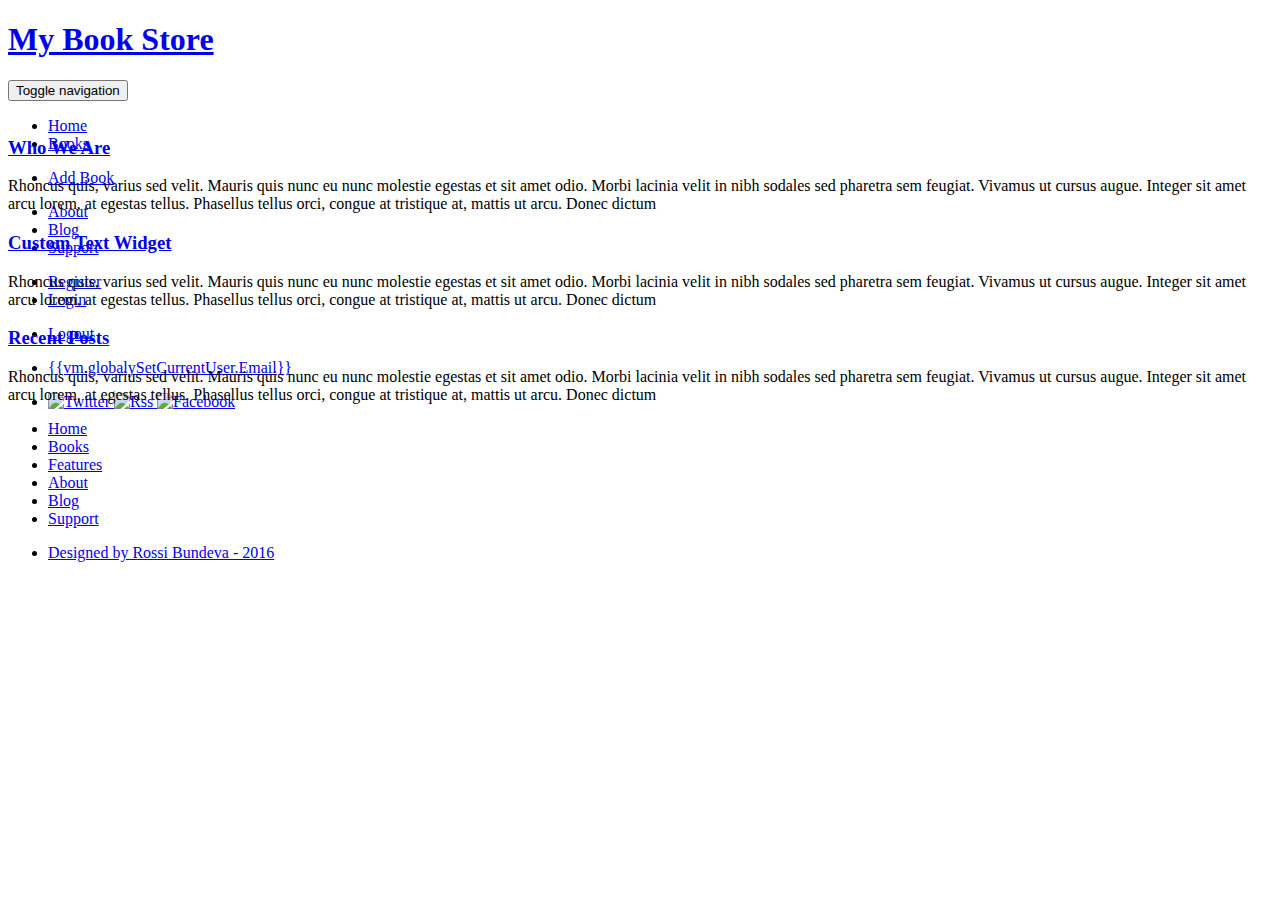
==== commit 200d414c: "Final before presentation" ====
--- a/BookStore/BookStore.Client/index.html
+++ b/BookStore/BookStore.Client/index.html
@@ -29,10 +29,13 @@
 
                     <div style="height: 1px;" aria-expanded="false" class="navbar-collapse collapse" id="bs-example-navbar-collapse-1">
                         <ul class="nav navbar-nav">
-                            
                             <li><a href="/home" class="main-nav">Home</a></li>
                             <li><a href="/books" class="main-nav">Books</a></li>
-                            <li><a href="#" class="main-nav">Features</a></li>
+                        </ul>
+                        <ul class="nav navbar-nav" ng-if="vm.globalySetCurrentUser">
+                            <li><a href="/books/add" class="main-nav">Add Book</a></li>
+                        </ul>
+                        <ul class="nav navbar-nav">
                             <li><a href="#" class="main-nav">About</a></li>
                             <li><a href="#" class="main-nav">Blog</a></li>
                             <li><a href="#" class="main-nav">Support</a></li>
@@ -72,20 +75,20 @@
 
     <div class="main-footer">
         <footer class="container">
-            <div class="row">
-                <div class="col-md-4 left-footer-widget">
+            <div class="row ">
+                <div class="col-sm-6 col-md-4">
                     <h3 class="colaborate-font">
                         <a href="#">Who We Are</a>
                     </h3>
                     <p>Rhoncus quis, varius sed velit. Mauris quis nunc eu nunc molestie egestas et sit amet odio. Morbi lacinia velit in nibh sodales sed pharetra sem feugiat. Vivamus ut cursus augue. Integer sit amet arcu lorem, at egestas tellus. Phasellus tellus orci, congue at tristique at, mattis ut arcu. Donec dictum </p>
                 </div>
-                <div class="col-md-4  center-footer-widget">
+                <div class="col-sm-6 col-md-4">
                     <h3 class="colaborate-font">
                         <a href="#">Custom Text Widget</a>
                     </h3>
                     <p>Rhoncus quis, varius sed velit. Mauris quis nunc eu nunc molestie egestas et sit amet odio. Morbi lacinia velit in nibh sodales sed pharetra sem feugiat. Vivamus ut cursus augue. Integer sit amet arcu lorem, at egestas tellus. Phasellus tellus orci, congue at tristique at, mattis ut arcu. Donec dictum </p>
                 </div>
-                <div class="col-md-4 right-footer-widget">
+                <div class="col-sm-6 col-md-4">
                     <h3 class="colaborate-font">
                         <a href="#">Recent Posts</a>
                     </h3>
--- a/BookStore/BookStore.Client/css/index.css
+++ b/BookStore/BookStore.Client/css/index.css
@@ -27,10 +27,10 @@
 }
 
 a { text-decoration: none; color: #ffffff; }
-a:hover { text-decoration: underline; }
+a:hover { text-decoration: none; }
 .clear { clear: both; }
 .ui-tabs-hide { display: none; }
-br.clear { margin: 0px; padding: 0px; }
+br.clear { margin: 0; padding: 0; }
 
 h1, h2, h3, h4, h5, h6 { padding-bottom: 5px; color: #111; letter-spacing: -1px; line-height: 1em; font-weight: normal; }
 h1 a, h2 a, h3 a, h4 a, h5 a, h6 a { color: #111; }
@@ -142,7 +142,8 @@
 }
 
 .container-form {
-    width: 80%;
+    margin-top: 50px;
+    width: 50%;
 }
 
 .colaborate-font {
@@ -151,9 +152,14 @@
 }
 
 .book-container {
-    display: block;
-    padding: 0 10px;
-}
+    padding: 0 20px;
+}
+
+.book-details-container {
+    margin-top: 40px;
+}
+
+
 
 .img-thumbnail {
     max-height: 170px;
@@ -180,41 +186,40 @@
 
 .btn-custom:hover {
     color: #8d96a0;
-    text-shadow: 0 2px 1px black;
-}
+}
+
+.right-widget {
+    margin: 0;
+}
+
+.right-widget div {
+    background-image: -webkit-linear-gradient(#ffffff,  #f7f7f7);
+    background-image: -o-linear-gradient(#ffffff, , #f7f7f7);
+    background-image: -webkit-gradient(linear, left top, left bottom, from(#ffffff), to(#f7f7f7));
+    background-image: linear-gradient(#ffffff, #f7f7f7);
+}
+
+.right-widget > div {
+    border: 1px solid #c5c5c5;
+    padding: 30px;
+    border-radius: 10px;
+}
+
+.right-widget > div >p {
+    color: #5e5e5e;
+}
+
+/* footer styles */
 
 .main-footer {
     margin-top: 50px;
-     background: #11161c; /* Old browsers */
+    background: #11161c; /* Old browsers */
     background: -moz-linear-gradient(left,  #11161c 0, #282f36 51%, #11161c 100%); /* FF3.6-15 */
     background: -webkit-linear-gradient(left,  #11161c 0,#282f36 51%,#11161c 100%); /* Chrome10-25,Safari5.1-6 */
     background: linear-gradient(to right,  #11161c 0,#282f36 51%,#11161c 100%); /* W3C, IE10+, FF16+, Chrome26+, Opera12+, Safari7+ */
     color: #8b949d;
     
 }
-
-.right-widget {
-    margin: 0;
-}
-
-.right-widget div {
-    background-image: -webkit-linear-gradient(#ffffff, #ffffff 70%, #f7f7f7);
-    background-image: -o-linear-gradient(#ffffff, #ffffff 70%, #f7f7f7);
-    background-image: -webkit-gradient(linear, left top, left bottom, from(#ffffff), color-stop(70%, #ffffff), to(#f7f7f7));
-    background-image: linear-gradient(#ffffff, #ffffff 70%, #f7f7f7);
-}
-
-
-.right-widget > div {
-    border: 1px solid #c5c5c5;
-    padding: 30px;
-    border-radius: 10px;
-}
-
-.right-widget > div >p {
-    color: #5e5e5e;
-}
-
 .left-footer-widget {
     padding-right: 60px;
 }
@@ -226,6 +231,8 @@
 .right-footer-widget {
     padding-left: 60px;
 }
+
+/* book styles */
 
 h3 a {
     color: #ffffff;
@@ -241,12 +248,11 @@
 }
 
 .book-description {
-    
+    display: block;
     height: 170px;
     overflow: hidden;     
     padding: 5px;
 }
-
 
 
 /* rotator styles */
@@ -332,3 +338,139 @@
 .rotator.rotate-right {
     left: -231%;
 }
+
+.zoom-icon {
+    background: url('../img/featured-zoom.png') no-repeat;
+    position: absolute;
+    display: none;
+    width: 50px;
+    height: 50px;
+    left: 44%;
+    top: 38%
+}
+
+/* home page styles */
+
+.home-container {
+    margin-top: 20px;
+}
+
+.home-icon-img {
+    display: block;
+    margin-top: 20px;
+}
+
+.home-article-text {
+    margin-left: 55px;
+    height: 200px;
+    overflow: hidden;
+}
+
+
+
+.btn-read-more-home {
+    background-image: -webkit-linear-gradient(#ffffff, #ffffff 70%, #f7f7f7);
+    background-image: -o-linear-gradient(#ffffff, #ffffff 70%, #f7f7f7);
+    background-image: -webkit-gradient(linear, left top, left bottom, from(#ffffff), color-stop(70%, #ffffff), to(#f7f7f7));
+    background-image: linear-gradient(#ffffff, #ffffff 70%, #f7f7f7);
+    border-radius: 10px;
+    color: #11161c;
+    margin-top: 15px;
+    text-decoration: none;
+    border: 1px solid #ffffff;
+}
+.btn-read-more-home:focus {
+    text-decoration: none;
+}
+
+.home-middle-title-container {
+    background-image: -webkit-linear-gradient(#ffffff, #f7f7f7);
+    background-image: -o-linear-gradient(#ffffff,, #f7f7f7);
+    background-image: -webkit-gradient(linear, left top, left bottom, from(#ffffff), to(#f7f7f7));
+    background-image: linear-gradient(#ffffff, #f7f7f7);
+    padding: 50px;
+    margin: 50px 0;
+}
+.home-middle-title {
+    text-align: center;
+    max-width: 960px;
+    margin: 0 auto;
+}
+.quote-icon-container {
+    position: relative;
+}
+
+#quote-icon {
+    display: block;
+    position: absolute;
+    left: 49%;
+    top: 35px;
+    background: url('../img/quote-icon.png') no-repeat;
+    width: 28px;
+    height: 28px;
+}
+.aditional-info-button-container {
+    position: relative;
+}
+
+#aditional-info-button {
+    display: block;
+    padding-left: 23px;
+    padding-right: 12px;
+    height: 38px;
+    padding-top: 12px;
+    position: absolute;
+    left: 43%;
+    top: -100px;
+    text-shadow: 1px 1px 1px rgba(0, 0, 0, 0.4);
+}
+
+
+.project {
+    margin: 15px 0;
+    position: relative;
+}
+
+.project-more-icon, .project-zoom-icon {
+    display: block;
+    opacity: 0;
+    position: absolute;
+    width: 50px;
+    height: 50px;
+}
+
+.project-more-icon {
+    background: url('../img/more-icon.png') no-repeat;
+    left: 36%;
+    top: 32%;
+}
+
+.project-zoom-icon {
+    background: url('../img/zoom-icon.png') no-repeat;
+    left: 53%;
+    top: 32%;
+}
+
+.project:hover .project-zoom-icon {
+    opacity: 1;
+}
+.project:hover .project-more-icon {
+    opacity: 1;
+}
+
+.project:hover {
+    opacity: 0.7;
+}
+
+.comment-container {
+    background-image: -webkit-linear-gradient(#ffffff,  #f7f7f7);
+    background-image: -o-linear-gradient(#ffffff, , #f7f7f7);
+    background-image: -webkit-gradient(linear, left top, left bottom, from(#ffffff), to(#f7f7f7));
+    background-image: linear-gradient(#ffffff, #f7f7f7);
+    border: 1px solid #c5c5c5;
+    border-radius: 10px;
+}
+.comments-container {
+    margin-top: 20px;
+    margin-left: -30px;
+}